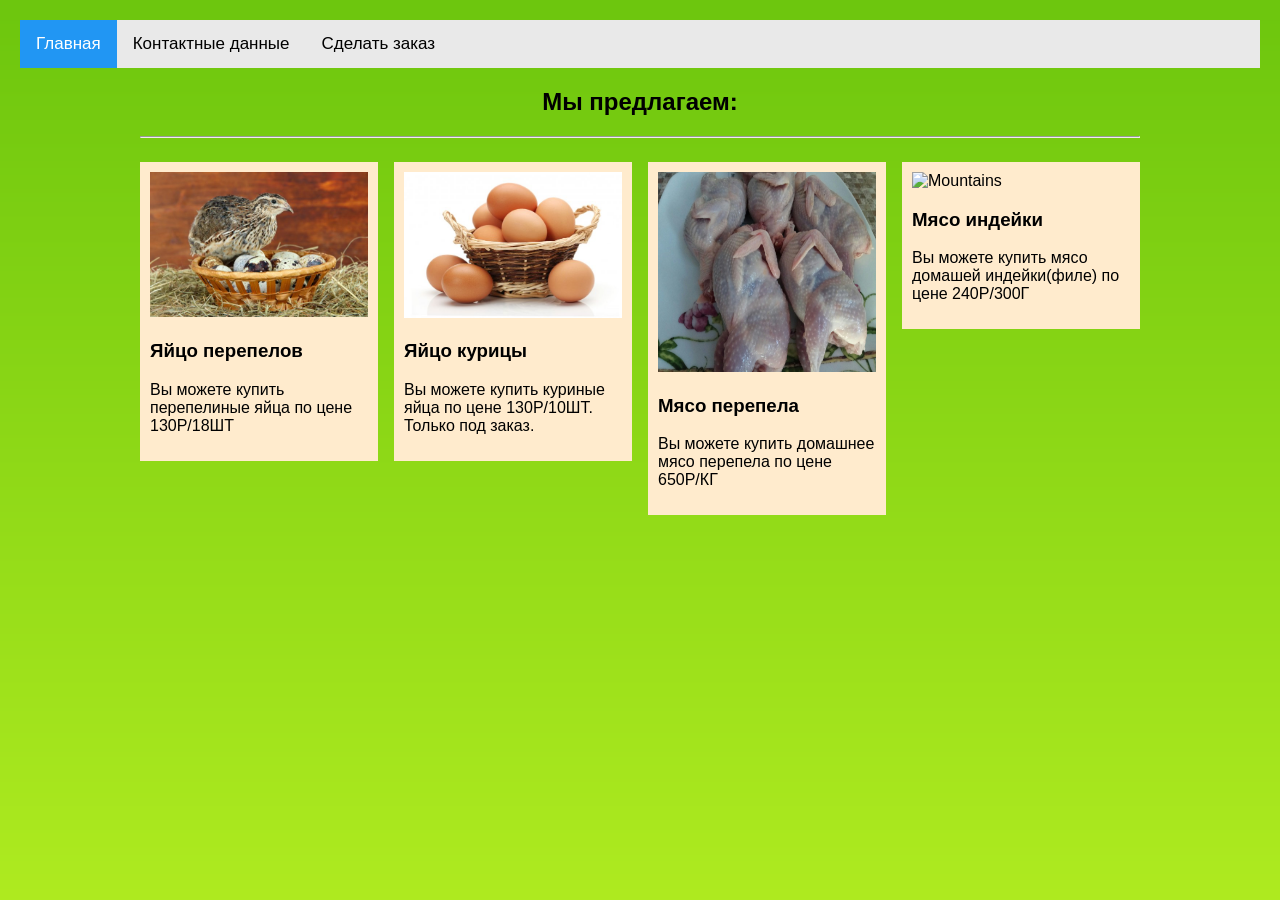
==== index.html @ 49e8d0e3 "САЙТ ДЛЯ МОБИЛЬНЫХ" ====
<!DOCTYPE html>
<html lang="ru" dir="ltr">
  <head>
    <meta charset="utf-8">
    <title>Свежее мясо</title>
    <link rel="icon" href="favicon.jpg">
  </head>
  <body background="trava.jpg">

    <link rel="stylesheet" href="https://cdnjs.cloudflare.com/ajax/libs/font-awesome/4.7.0/css/font-awesome.min.css">
    <style>
    * {box-sizing: border-box;}

    body {
      margin: 0;
      font-family: Arial, Helvetica, sans-serif;
    }

    .topnav {
      overflow: hidden;
      background-color: #e9e9e9;
    }

    .topnav a {
      float: left;
      display: block;
      color: black;
      text-align: center;
      padding: 14px 16px;
      text-decoration: none;
      font-size: 17px;
    }

    .topnav a:hover {
      background-color: #ddd;
      color: black;
    }

    .topnav a.active {
      background-color: #2196F3;
      color: white;
    }

    .topnav .search-container {
      float: right;
    }

    .topnav input[type=text] {
      padding: 6px;
      margin-top: 8px;
      font-size: 17px;
      border: none;
    }

    .topnav .search-container button {
      float: right;
      padding: 6px 10px;
      margin-top: 8px;
      margin-right: 16px;
      background: #ddd;
      font-size: 17px;
      border: none;
      cursor: pointer;
    }

    .topnav .search-container button:hover {
      background: #ccc;
    }

    @media screen and (max-width: 600px) {
      .topnav .search-container {
        float: none;
      }
      .topnav a, .topnav input[type=text], .topnav .search-container button {
        float: none;
        display: block;
        text-align: left;
        width: 100%;
        margin: 0;
        padding: 14px;
      }
      .topnav input[type=text] {
        border: 1px solid #ccc;
      }
    }
    </style>
    </head>
    <body>

    <div class="topnav">
      <a class="active" href="index.html">Главная</a>
      <a href="contactniy.html">Контактные данные</a>
      <a href="zakaz.html">Сделать заказ</a>
      <div class="search-container">

      </div>
    </div>

    <meta name="viewport" content="width=device-width, initial-scale=1">
    <style>
    * {
        box-sizing: border-box;
    }

    body {
        background-color: #f1f1f1;
        padding: 20px;
        font-family: Arial;
    }

    /* Center website */
    .main {
        max-width: 1000px;
        margin: auto;
    }

    h1 {
        font-size: 50px;
        word-break: break-all;
    }

    .row {
        margin: 8px -16px;
    }

    /* Add padding BETWEEN each column */
    .row,
    .row > .column {
        padding: 8px;
    }

    /* Create four equal columns that floats next to each other */
    .column {
        float: left;
        width: 25%;
    }

    /* Clear floats after rows */
    .row:after {
        content: "";
        display: table;
        clear: both;
    }

    /* Content */
    .content {
        background-color: #FFEBCD;
        padding: 10px;
    }

    /* Responsive layout - makes a two column-layout instead of four columns */
    @media screen and (max-width: 900px) {
        .column {
            width: 50%;
        }
    }

    /* Responsive layout - makes the two columns stack on top of each other instead of next to each other */
    @media screen and (max-width: 600px) {
        .column {
            width: 100%;
        }
    }
    </style>
    </head>
    <body>

    <!-- MAIN (Center website) -->
    <div class="main">

    <h2 align="center">Мы предлагаем:</h2>
    <hr>

    <!-- Portfolio Gallery Grid -->
    <div class="row">
      <div class="column">
        <div class="content">
          <img src="perepel.jpg" alt="Mountains" style="width:100%">
          <h3>Яйцо перепелов</h3>
          <p>Вы можете купить перепелиные яйца по цене 130Р/18ШТ</p>
        </div>
      </div>
      <div class="column">
        <div class="content">
        <img src="curica.jpg" alt="Lights" style="width:100%">
          <h3>Яйцо курицы</h3>
          <p>Вы можете купить куриные яйца по цене 130Р/10ШТ. Только под заказ.</p>
        </div>
      </div>
      <div class="column">
        <div class="content">
        <img src="broyler.jpg" alt="Nature" style="width:100%" height="200px">
          <h3>Мясо перепела</h3>
          <p>Вы можете купить домашнее мясо перепела по цене 650Р/КГ</p>
        </div>
      </div>
      <div class="column">
        <div class="content">
        <img src="indeicka.jpg" alt="Mountains" style="width:100%">
          <h3>Мясо индейки</h3>
          <p>Вы можете купить мясо домашей индейки(филе) по цене 240Р/300Г</p>
        </div>
      </div>
    <!-- END GRID -->
    </div>

    </div>



<br>
<br>
<br>
<br>
<br>
<br>
<br>
<br>
<br>






  </body>
</html>
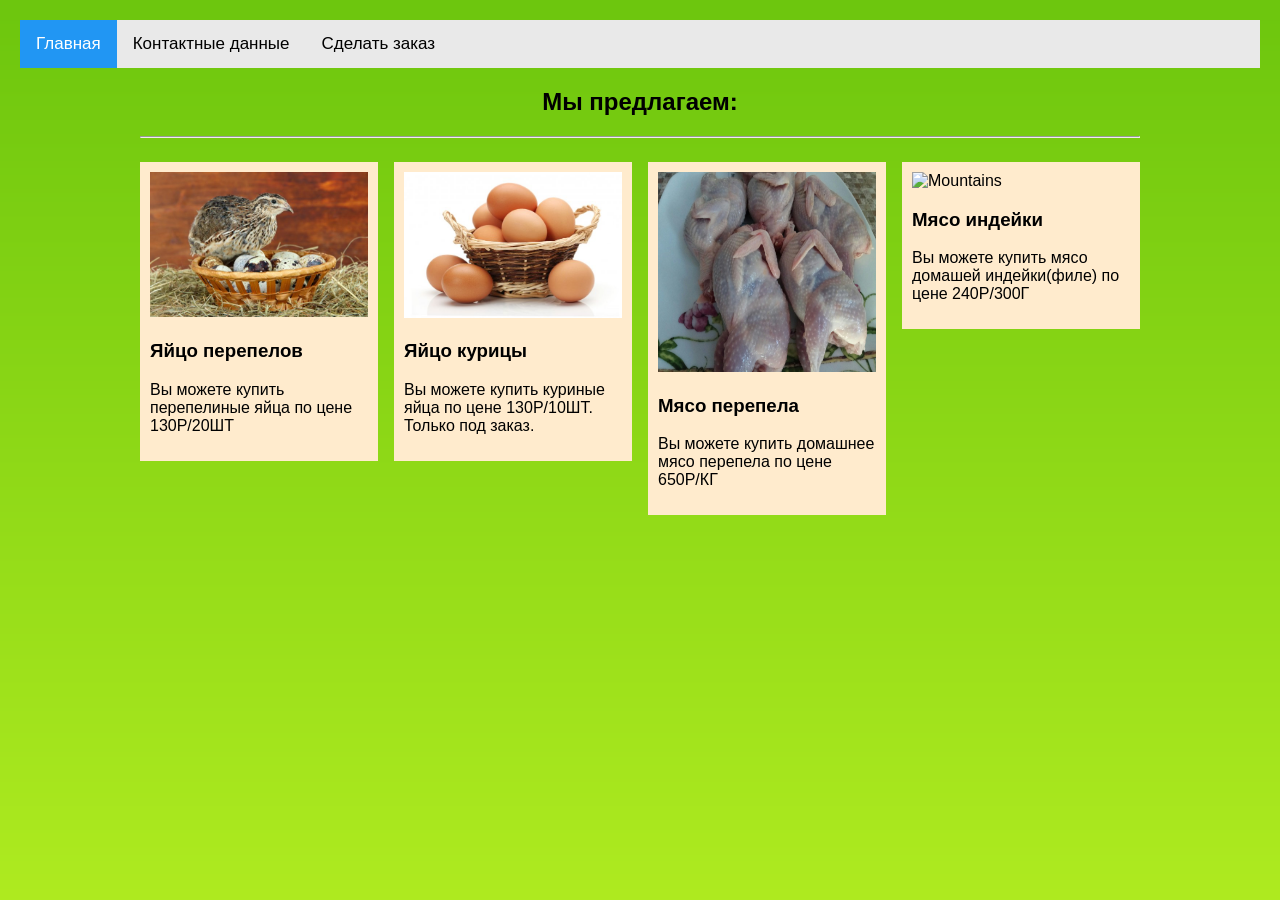
==== commit a6dc2432: "Update index.html" ====
--- a/index.html
+++ b/index.html
@@ -177,7 +177,7 @@
         <div class="content">
           <img src="perepel.jpg" alt="Mountains" style="width:100%">
           <h3>Яйцо перепелов</h3>
-          <p>Вы можете купить перепелиные яйца по цене 130Р/18ШТ</p>
+          <p>Вы можете купить перепелиные яйца по цене 130Р/20ШТ</p>
         </div>
       </div>
       <div class="column">
